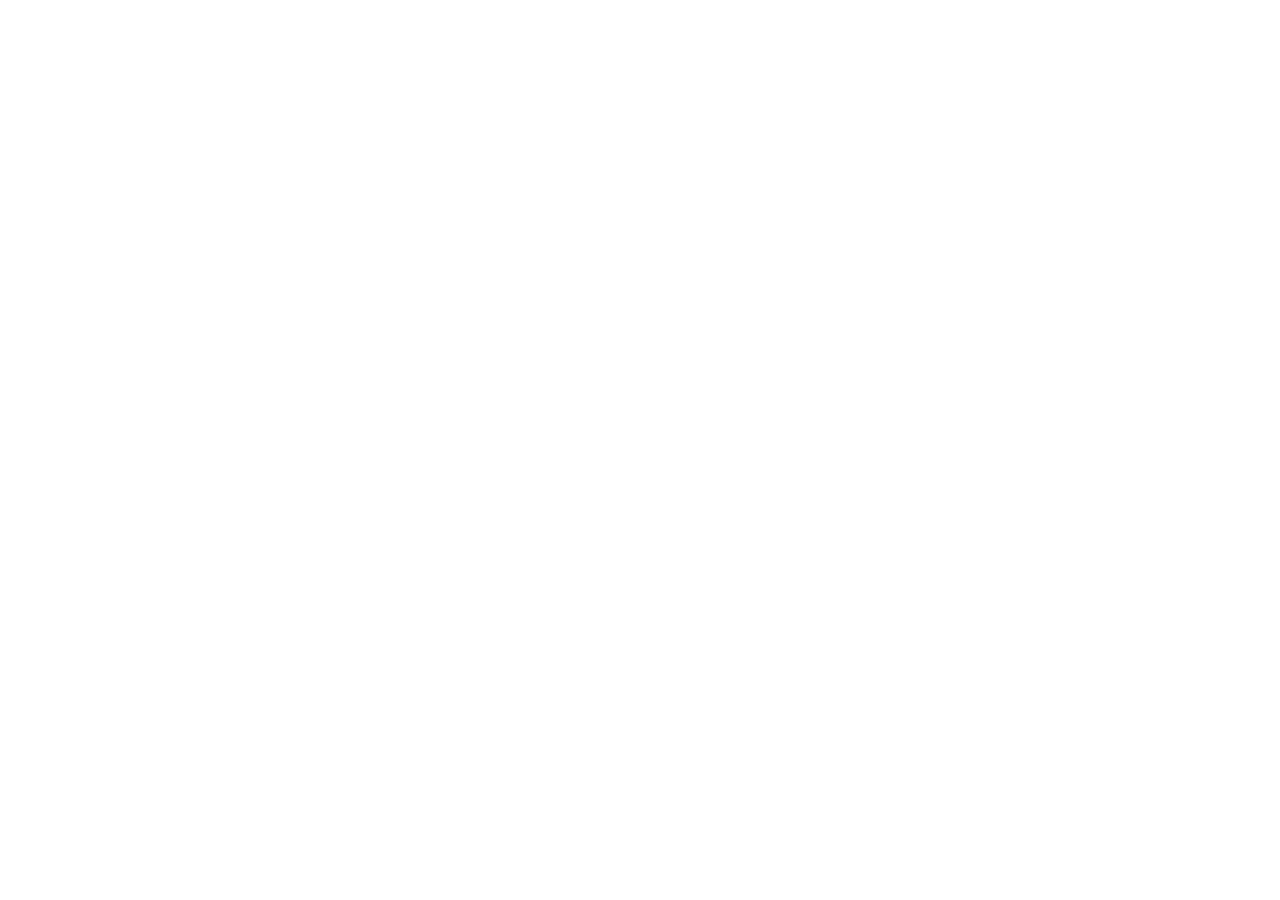
==== joke-app/index.html @ 62d6dd65 "api-projet" ====
<!DOCTYPE html>
<html lang="en">
<head>
    <meta charset="UTF-8">
    <meta name="viewport" content="width=device-width, initial-scale=1.0">
   <link rel="stylesheet" href="style.css">
    <title>les API Javascript</title>
</head>
<body>
  <script src="script.js"></script>  
</body>
</html>
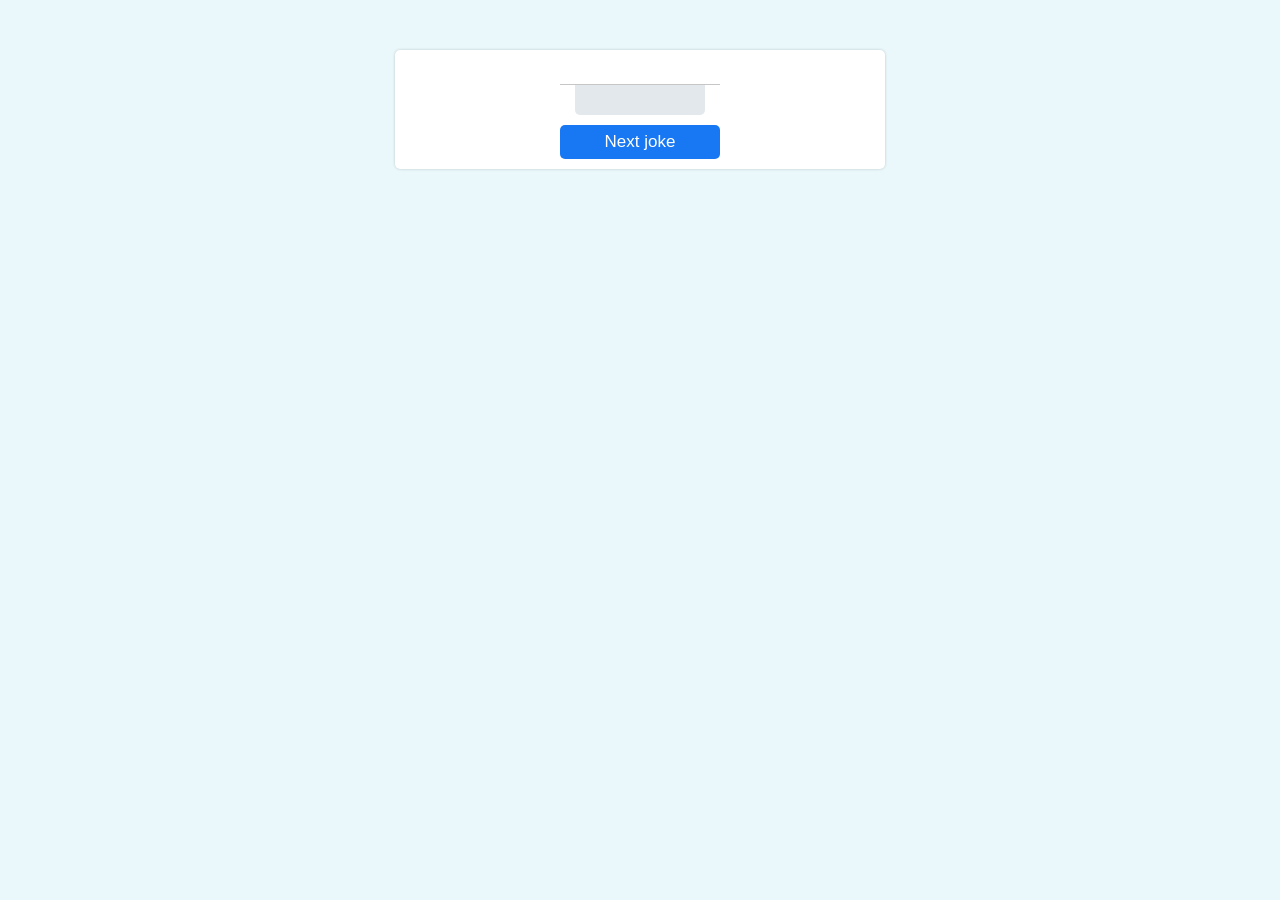
==== commit 5d210685: "notion objet JSON" ====
--- a/joke-app/index.html
+++ b/joke-app/index.html
@@ -7,6 +7,18 @@
     <title>les API Javascript</title>
 </head>
 <body>
+  <div class="app">
+    <h3 id="header"></h3>
+    <p id="content">
+        
+    </p>
+    <div class="content-btn">
+        <button id="btn">Next joke</button>
+    </div>
+   </div>
+    
+
+
   <script src="script.js"></script>  
 </body>
 </html>
--- a/joke-app/style.css
+++ b/joke-app/style.css
@@ -0,0 +1,65 @@
+*{
+    padding: 0;
+    margin: 0;
+    box-sizing: border-box;
+}
+body{
+    font-family:Poppins;
+    margin-top: 50px;
+    background-color: rgb(234, 248, 252);
+
+}
+body,.content-btn, .app{
+    display: grid;
+    justify-content: center;
+    align-items: center;
+    text-align: center;
+}
+.app{
+    background-color: #ffffff;
+    
+    width: 490px;
+    border-radius: 5px;
+    box-shadow: 0px 0px 3px rgba(0, 0, 0, 0.2) ;
+    
+    
+}
+h3{
+    font-size: 19pt;
+    font-weight: 500;
+    color:#1877f2 ;
+    padding: 17px;
+    
+    border-bottom: 1px solid rgba(163, 163, 163, 0.62) ;
+
+}
+p{
+    background-color:rgb(226, 232, 236) ;
+    margin: 0 15px;
+    border-radius: 0px 0px 5px 5px;
+    color: rgb(40, 39, 39);
+    font-size: 16pt;
+    font-weight: 300;
+    padding: 15px;
+    max-height:350px ;
+    overflow:auto;
+    
+
+
+}
+
+button{
+    display: block;
+    justify-content: center;
+    align-items: center;
+    padding: 7px 10px;
+    border-radius: 5px;
+    background-color: #1877f2;
+    color: white;
+    border: 1px ;
+    font-size: 17px;
+    font-weight: 500; 
+    cursor: pointer;
+    width: 160px; 
+    margin: 10px 0;
+}
